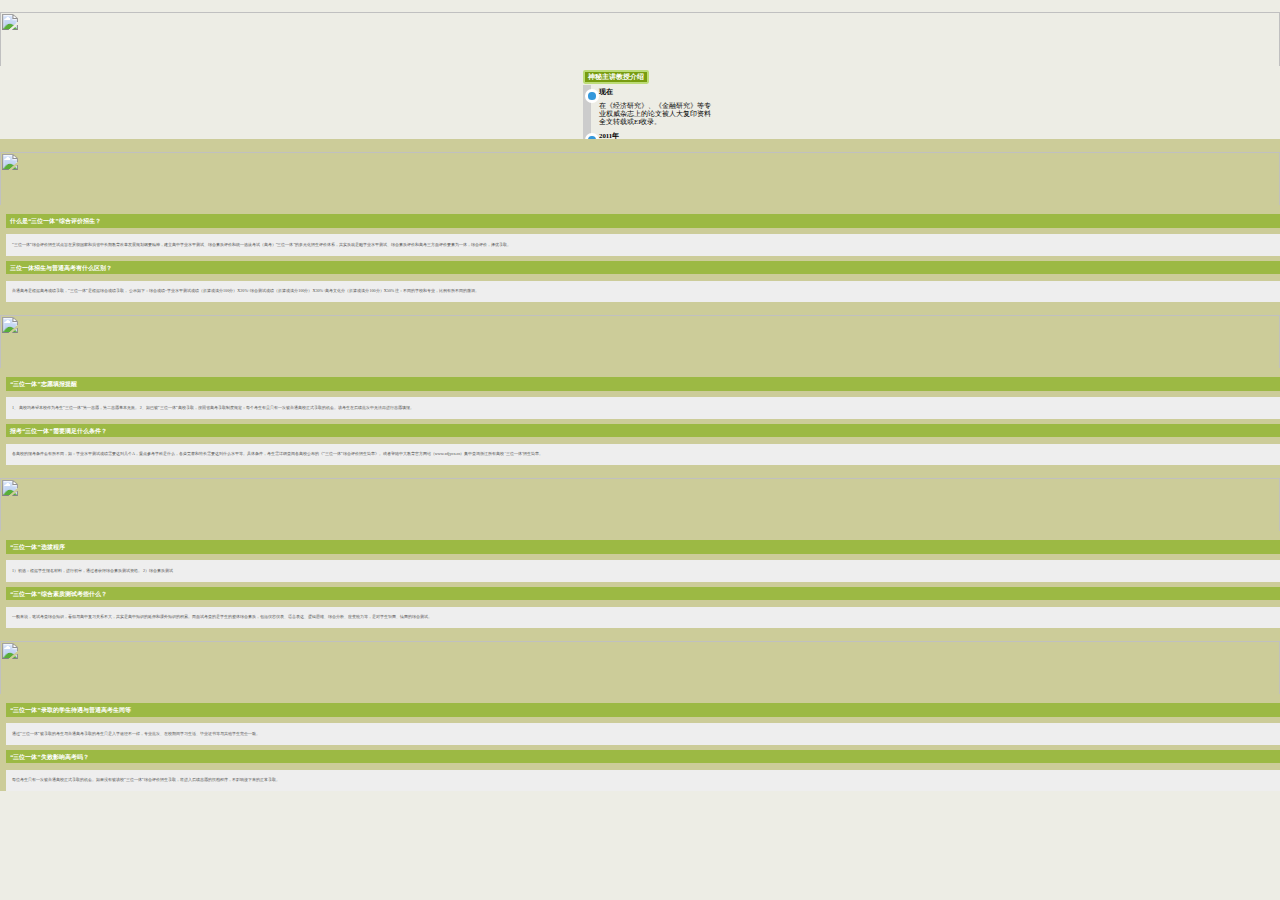
==== ad/advertise.html @ 6c40f1bc "add gedu ad" ====
<!doctype html>
<html>
<head>
  <title>格度文化</title>
  <meta charset="utf-8">
  <meta name="viewport" content="width=device-width,initial-scale=1,maximum-scale=1,minimum-scale=1,user-scalable=no"/>
  <meta name="apple-mobile-web-app-capable" content="yes"/>
  <meta name="apple-mobile-web-app-status-bar-style" content="black"/>
  <meta name="format-detection" content="telephone=no"/>
  <link rel="stylesheet" type="text/css" href="http://cdn1.showjoy.com/assets/mobile/1.0.0/css/core/reset.css" />
  <link rel="stylesheet" type="text/css" href="http://cdn1.showjoy.com/assets/mobile/core/gmu/1.0.0/gmu.min.css" />
  <link href="http://cdn1.showjoy.com/assets/mobile/2.40.0/css/global.css" rel="stylesheet" />

  <script src="//cdn1.showjoy.com/assets/f2e/joyf2e/vendor/0.0.6/flexible/flexible-min.js"></script>
  <!-- 该地址在开发环境会被自动替换为本地src的地址 -->
  <link rel="stylesheet" href="./advertise.css"/>

</head>

<body>

<header>

</header>

<main>
  <div class="wp">
    <div class="wp-inner">
      <div class="page page1">

        <div class="banner">
          <img src="http://cdn1.showjoy.com/images/66/660ab24e13aa4a9e850695439a80cdd6.png">
        </div>

        <div class="desc">
          <div class="desc-title">神秘主讲教授介绍</div>
          <div class="desc-content">
            <div class="work-exp-list">
              <div class="work-exp-list__point"><i class="work-exp-list__point__ico"></i>现在</div>
              <section class="work-exp-list__company clearfix">
                <header class="work-exp-list__company__header">
                </header>
                <div class="work-exp-list__company__body">
                  <p>在《经济研究》、《金融研究》等专业权威杂志上的论文被人大复印资料全文转载或EI收录。</p>
                </div>
              </section>

              <div class="work-exp-list__point"><i class="work-exp-list__point__ico"></i>2011年</div>
              <section class="work-exp-list__company clearfix">
                <header class="work-exp-list__company__header">
                  <!--<h4 class="work-exp-list__company__header__title">
                    <a style="color: #fb7c6b;" href="＃" target="_blank">广州绽放信息科技有限公司</a>
                  </h4>
                  <p class="work-exp-list__company__header__jobtitle">高级前端开发工程师</p>-->
                </header>
                <div class="work-exp-list__company__body">
                  <p>入选首批浙江省“之江青年社科学者”，同年入选浙江省“2011年十大青春领袖”。</p>
                </div>
              </section>

              <!--<div class="work-exp-list__point"><i class="work-exp-list__point__ico"></i>2010年</div>
              <section class="work-exp-list__company clearfix">
                <header class="work-exp-list__company__header">
                  &lt;!&ndash;<h4 class="work-exp-list__company__header__title">
                    <a style="color: #fb7c6b;" href="＃" target="_blank">广州绽放信息科技有限公司</a>
                  </h4>
                  <p class="work-exp-list__company__header__jobtitle">高级前端开发工程师</p>&ndash;&gt;
                </header>
                <div class="work-exp-list__company__body">
                  <p>入选浙江省151新世纪人才第二梯队；</p>
                </div>
              </section>-->

              <div class="work-exp-list__point"><i class="work-exp-list__point__ico"></i>2009年</div>
              <section class="work-exp-list__company clearfix">
                <header class="work-exp-list__company__header">
                  <!--<h4 class="work-exp-list__company__header__title">
                    <a style="color: #fb7c6b;" href="＃" target="_blank">广州绽放信息科技有限公司</a>
                  </h4>
                  <p class="work-exp-list__company__header__jobtitle">高级前端开发工程师</p>-->
                </header>
                <div class="work-exp-list__company__body">
                  <p>获浙江省青少年英才奖，并入选浙江省151新世纪人才第三梯队；</p>
                </div>
              </section>

              <div class="work-exp-list__point"><i class="work-exp-list__point__ico"></i>2006年</div>
              <section class="work-exp-list__company clearfix">
                <header class="work-exp-list__company__header">
                  <!--<h4 class="work-exp-list__company__header__title">
                    <a style="color: #fb7c6b;" href="＃" target="_blank">广州绽放信息科技有限公司</a>
                  </h4>
                  <p class="work-exp-list__company__header__jobtitle">高级前端开发工程师</p>-->
                </header>
                <div class="work-exp-list__company__body">
                  <p>任日本早稻田大学政治经济学部、21COE-GLOPE研究中心国际研究员。</p>
                </div>
              </section>




            </div>
          </div>
        </div>
        <span class="start"><img src="//cdn1.showjoy.com/images/59/593f98e40fe5429cb2901ad75f17b2b0.png" width="35" height="20"></span>
      </div>
      <div class="page page2">
        <div class="banner">
          <img src="//cdn1.showjoy.com/images/68/6822fd3434f7469bae43b606324f94af.png">
        </div>

        <div class="desc">
          <div class="qa qa1">
            <div class="question">
              什么是“三位一体”综合评价招生？
            </div>

            <div class="answer">
              “三位一体”综合评价招生试点旨在贯彻国家和我省中长期教育改革发展规划纲要精神，建立高中学业水平测试、综合素质评价和统一选拔考试（高考）“三位一体”的多元化招生评价体系，其实质就是融学业水平测试、综合素质评价和高考三方面评价要素为一体，综合评价，择优录取。
            </div>
          </div>

          <div class="qa qa2">
            <div class="question">
              三位一体招生与普通高考有什么区别？
            </div>

            <div class="answer">
              普通高考是根据高考成绩录取，“三位一体”是根据综合成绩录取，
              公示如下：综合成绩=学业水平测试成绩（折算成满分100分）X20%+综合测试成绩（折算成满分100分）X30%+高考文化分（折算成满分100分）X50%
              注：不同的学校和专业，比例有所不同的微调。
            </div>
          </div>

        </div>
        <span class="start"><img src="//cdn1.showjoy.com/images/59/593f98e40fe5429cb2901ad75f17b2b0.png" width="35" height="20"></span>
      </div>
      <div class="page page3">
        <div class="banner">
          <img src="//cdn1.showjoy.com/images/68/6822fd3434f7469bae43b606324f94af.png">
        </div>

        <div class="desc">
          <div class="qa qa3">
            <div class="question">
              “三位一体”志愿填报提醒
            </div>

            <div class="answer">
              1、	高校均希望本校作为考生“三位一体”第一志愿，第二志愿基本无效。
              2、如已被“三位一体”高校录取，按照省高考录取制度规定：每个考生有且只有一次被普通高校正式录取的机会。该考生在后续批次中无法再进行志愿填报。
            </div>
          </div>

          <div class="qa qa4">
            <div class="question">
              报考“三位一体”需要满足什么条件？
            </div>

            <div class="answer">
              各高校的报考条件会有所不同，如：学业水平测试成绩需要达到几个A，重点参考学科是什么，各类竞赛和特长需要达到什么水平等。具体条件，考生需详细查阅各高校公布的《“三位一体”综合评价招生简章》。或者登陆中大教育官方网站（www.zdjycn.cn）集中查询浙江所有高校‘三位一体’招生简章。
            </div>
          </div>

        </div>
        <span class="start"><img src="//cdn1.showjoy.com/images/59/593f98e40fe5429cb2901ad75f17b2b0.png" width="35" height="20"></span>
      </div>
      <div class="page page4">
        <div class="banner">
          <img src="//cdn1.showjoy.com/images/68/6822fd3434f7469bae43b606324f94af.png">
        </div>

        <div class="desc">

          <div class="qa qa5">
            <div class="question">
              “三位一体”选拔程序
            </div>

            <div class="answer">
              1）初选：根据学生报名材料，进行初审，通过者获得综合素质测试资格。
              2）综合素质测试
            </div>
          </div>

          <div class="qa qa6">
            <div class="question">
              “三位一体”综合素质测试考些什么？
            </div>

            <div class="answer">
              一般来说，笔试考查综合知识，看似与高中复习关系不大，其实是高中知识的延伸和课外知识的积累。而面试考查的是学生的整体综合素质，包括仪容仪表、语言表达、逻辑思维、综合分析、应变能力等，是对学生智商、情商的综合测试。
            </div>
          </div>

        </div>
        <span class="start"><img src="//cdn1.showjoy.com/images/59/593f98e40fe5429cb2901ad75f17b2b0.png" width="35" height="20"></span>
      </div>

      <div class="page page5">
        <div class="banner">
          <img src="//cdn1.showjoy.com/images/68/6822fd3434f7469bae43b606324f94af.png">
        </div>

        <div class="desc">

          <div class="qa qa7">
            <div class="question">
              “三位一体”录取的学生待遇与普通高考生同等
            </div>

            <div class="answer">
              通过“三位一体”被录取的考生与普通高考录取的考生只是入学途径不一样，专业批次、在校期间学习生活、毕业证书等与其他学生完全一致。
            </div>
          </div>

          <div class="qa qa8">
            <div class="question">
              “三位一体”失败影响高考吗？
            </div>

            <div class="answer">
              每位考生只有一次被普通高校正式录取的机会。如果没有被该校“三位一体”综合评价招生录取，将进入后续志愿的投档程序，不影响接下来的正常录取。
            </div>
          </div>
        </div>
      </div>

    </div>
  </div>

</main>

<footer>

</footer>

<script src="http://cdn1.showjoy.com/assets/mobile/core/gmu/1.0.0/zepto.min.js"></script>
<script src="./advertise.min.js"></script>
</body>
</html>
---- ad/advertise.css ----
/* generator by mobi */
/* 导入全局方法 */
html,
body {
  margin: 0;
  padding: 0;
  background: #edede5;
}
main .wp {
  position: absolute;
  top: 0;
  left: 0;
  right: 0;
  bottom: 0;
  overflow: hidden;
}
main .page {
  font-size: 1.92rem;
  line-height: 8.5333rem;
  text-align: center;
}
main .page1 {
  position: relative;
}
main .page1 .banner {
  width: 100%;
  height: 4.1rem;
}
main .page1 .banner img {
  width: 100%;
  height: 100%;
  border: none;
}
main .page1 .desc {
  margin-left: auto;
  margin-right: auto;
  padding: 0.2533rem 0.1333rem 0.0533rem;
  width: 7.1467rem;
  font-size: 0.4267rem;
  line-height: 1.2;
}
main .page1 .desc .desc-title {
  width: 3.7533rem;
  border: 2px solid #bcdc77;
  border-radius: 0.1333rem;
  -webkit-boder-radius: 5px;
  padding: 1px 0.08rem;
  color: #fff;
  font-weight: bolder;
  text-align: center;
  background: #789c10;
}
main .page1 .desc .desc-content {
  margin-top: 0.08rem;
  margin-left: -0.12rem;
  width: 8.2rem;
  height: 3.3333rem;
}
main .page1 .desc .desc-content .work-exp-list {
  border-left: 8px solid #ccc;
  padding: 1px 0;
  margin-left: 0.1rem;
  text-align: left;
}
main .page1 .desc .desc-content .work-exp-list__point {
  position: relative;
  padding-left: 0.53rem;
  margin: 0.2rem 0;
  height: 0.35rem;
  line-height: 0.35rem;
  font-weight: bolder;
}
main .page1 .desc .desc-content .work-exp-list__point__ico {
  width: 0.48rem;
  height: 0.48rem;
  border: 3px solid #fff;
  border-radius: 50%;
  background: #3498db;
  position: absolute;
  left: -0.3233rem;
  top: 0;
}
main .page1 .desc .desc-content .work-exp-list__company {
  margin-top: 0.4rem;
  margin-bottom: 0.4rem;
  margin-left: 0.5333rem;
}
main .page1 .desc .desc-content .work-exp-list__company__header {
  position: relative;
  padding-left: 0;
  line-height: 1;
}
main .page1 .desc .desc-content .work-exp-list__company__header__logo {
  position: absolute;
  left: 0;
  top: 0;
  width: 2.6667rem;
  display: block;
}
main .page1 .desc .desc-content .work-exp-list__company__header__logo img {
  width: 100%;
}
main .page1 .desc .desc-content .work-exp-list__company__header__title,
main .page1 .desc .desc-content .work-exp-list__company__header__jobtitle {
  display: inline-block;
}
main .page1 .desc .desc-content .work-exp-list__company__header__jobtitle:before {
  content: '\2014\2014';
  padding-right: 0.1067rem;
}
main .page1 .desc .desc-content .work-exp-list__company__body {
  margin-top: 0.1067rem;
}
main .page1 .desc .desc-content .work-exp-list__company__header__title {
  font-size: 1.2em;
  font-weight: bold;
}
main .page1 .desc .desc-content .work-exp-list__company__header__jobtitle {
  color: #888;
}
main .page2,
main .page3,
main .page4,
main .page5 {
  position: relative;
  background: #CCCC99;
}
main .page2 .banner,
main .page3 .banner,
main .page4 .banner,
main .page5 .banner {
  width: 100%;
  height: 4.1rem;
}
main .page2 .banner img,
main .page3 .banner img,
main .page4 .banner img,
main .page5 .banner img {
  width: 100%;
  height: 100%;
  border: none;
}
main .page2 .desc,
main .page3 .desc,
main .page4 .desc,
main .page5 .desc {
  padding: 0.3rem 0.3467rem 0;
  width: 100%;
  font-size: 0.3733rem;
  line-height: 1.2;
  text-align: left;
}
main .page2 .desc .qa,
main .page3 .desc .qa,
main .page4 .desc .qa,
main .page5 .desc .qa {
  padding-top: 0.3rem;
}
main .page2 .desc .qa .question,
main .page3 .desc .qa .question,
main .page4 .desc .qa .question,
main .page5 .desc .qa .question {
  padding: 0 0.3rem;
  width: 100%;
  height: 0.8467rem;
  background: url(http://cdn1.showjoy.com/images/da/da72dee37a1e47438ca1385d8a0fdfde.png) repeat-x #9cb944;
  font-size: 0.393rem;
  line-height: 0.8467rem;
  font-weight: bolder;
  color: #fff;
}
main .page2 .desc .qa .answer,
main .page3 .desc .qa .answer,
main .page4 .desc .qa .answer,
main .page5 .desc .qa .answer {
  padding: 0.3rem 0.4rem;
  width: 100%;
  margin-top: 0.4rem;
  font-size: 0.26rem;
  line-height: 0.7467rem;
  color: #515151;
  background: #eeeeee;
}
/* 箭头 */
@-webkit-keyframes start {
  0%,
  30% {
    opacity: 0.2;
    -webkit-transform: translate(0, 10px);
  }
  60% {
    opacity: 1;
    -webkit-transform: translate(0, 0);
  }
  100% {
    opacity: 0.2;
    -webkit-transform: translate(0, -5px);
  }
}
@keyframes start {
  0%,
  30% {
    opacity: 0.2;
    transform: translate(0, 10px);
  }
  60% {
    opacity: 1;
    transform: translate(0, 0);
  }
  100% {
    opacity: 0.2;
    transform: translate(0, -5px);
  }
}
.start {
  position: absolute;
  left: 50%;
  margin-left: -0.4533rem;
  top: 95%;
  margin-top: -0.9067rem;
  width: 0.9067rem;
  height: 0.9067rem;
}
.start img {
  position: absolute;
  left: 50%;
  top: 0.2667rem;
  margin-left: -0.24rem;
  -webkit-animation: start 1.5s infinite ease-in-out;
  animation: start 1.5s infinite ease-in-out;
}
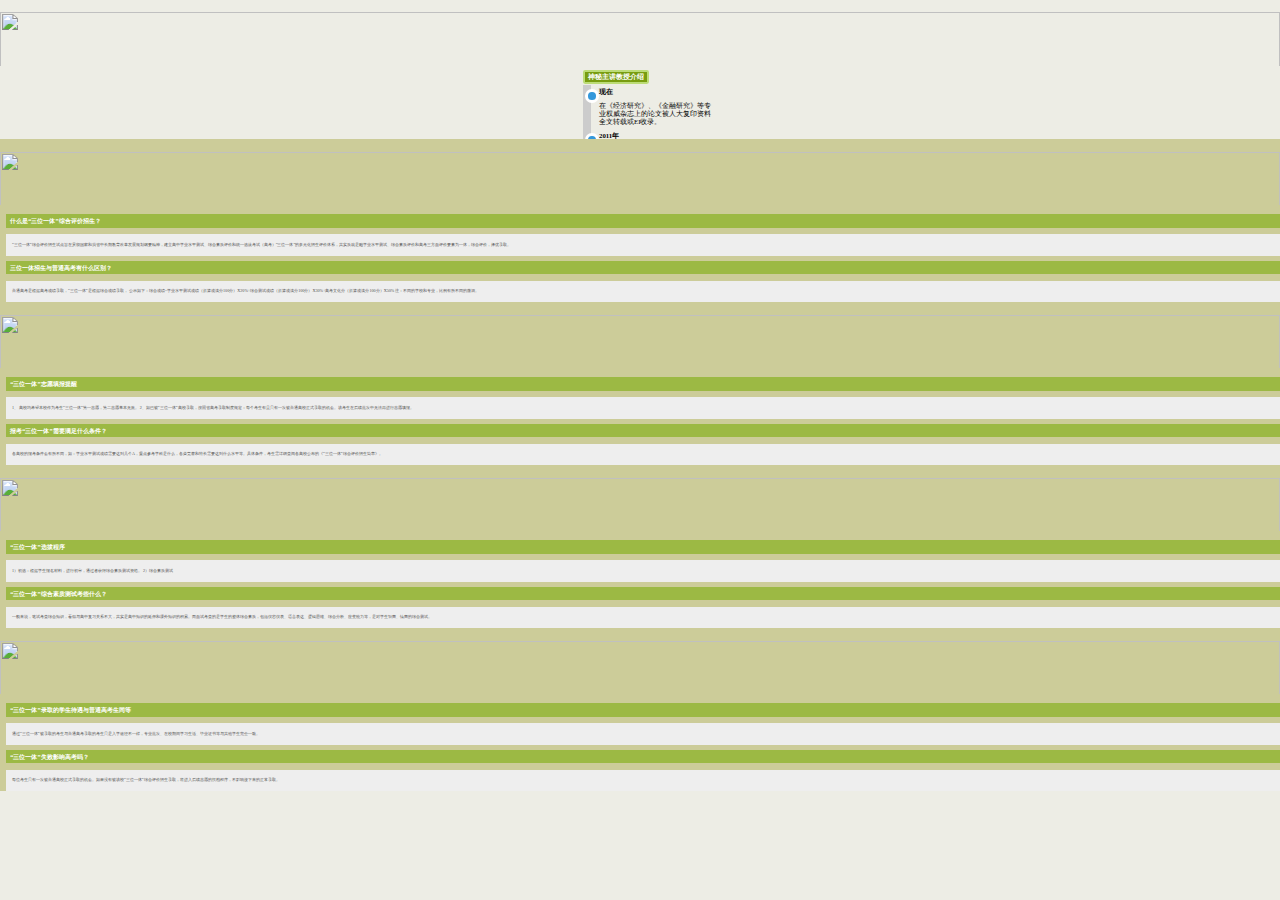
==== commit f49c988c: "修改了显示信息" ====
--- a/ad/advertise.html
+++ b/ad/advertise.html
@@ -159,7 +159,7 @@
             </div>
 
             <div class="answer">
-              各高校的报考条件会有所不同，如：学业水平测试成绩需要达到几个A，重点参考学科是什么，各类竞赛和特长需要达到什么水平等。具体条件，考生需详细查阅各高校公布的《“三位一体”综合评价招生简章》。或者登陆中大教育官方网站（www.zdjycn.cn）集中查询浙江所有高校‘三位一体’招生简章。
+              各高校的报考条件会有所不同，如：学业水平测试成绩需要达到几个A，重点参考学科是什么，各类竞赛和特长需要达到什么水平等。具体条件，考生需详细查阅各高校公布的《“三位一体”综合评价招生简章》。
             </div>
           </div>
 
